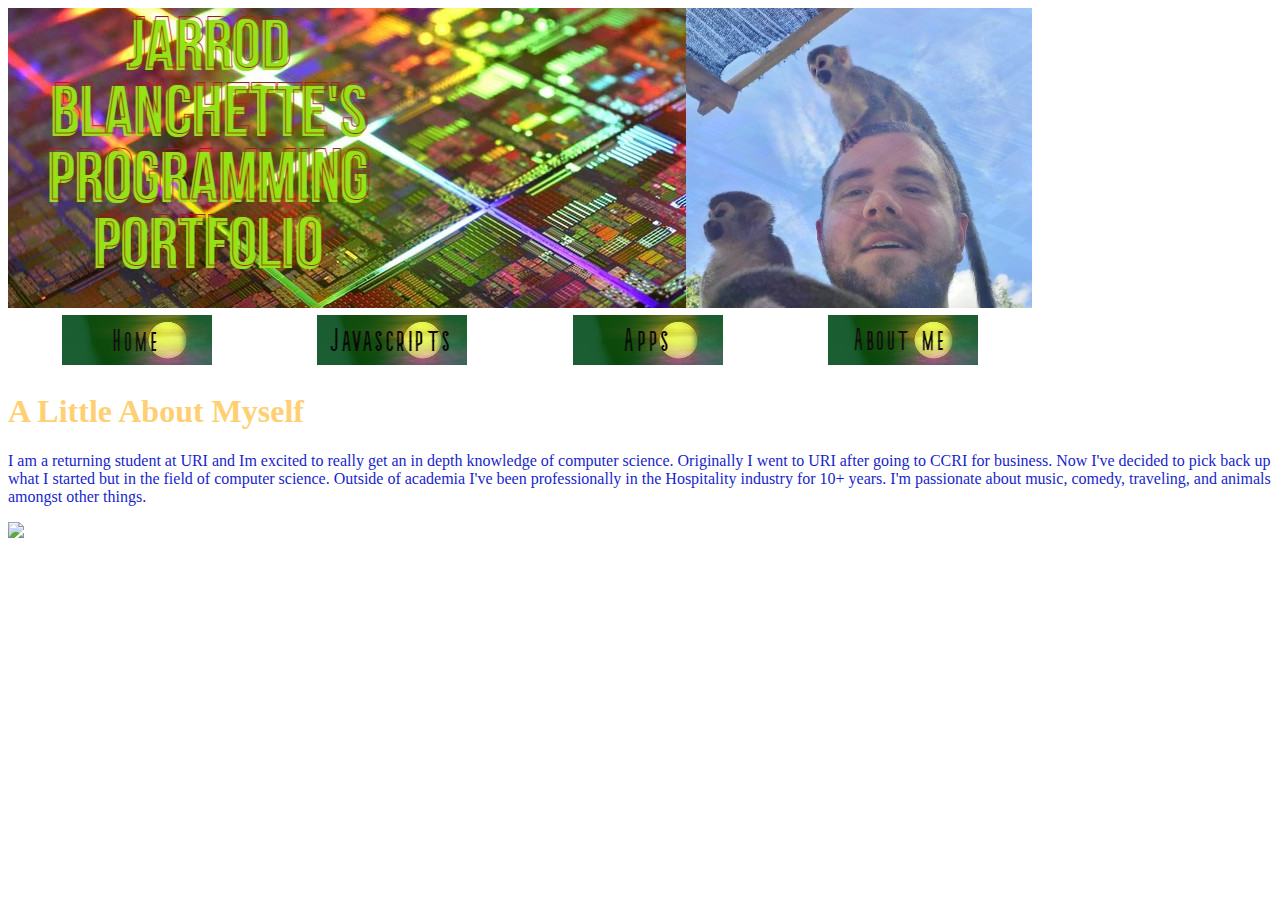
==== about.html @ 0d77895e "Update about.html" ====
<!DOCTYPE HTML>
<html>
    <head>
        <meta charset="utf-8">
        <title>About Me!</title>
        <link rel="stylesheet" href="style2.css">
              
    </head>
    
    <body>
        <img src="mybanner.jpg">
        <table id="nav-table"> 
            <thead>
                <tr>
                    <th> <a href="http://jnblanchette.github.io"> <img src="home2.png"> </a> </th>
                    <th> <a href="http://jnblanchette.github.io/javascript.html"> <img src="javascripts2.png"> </a> </th>
                    <th> <a href="http://jnblanchette.github.io/apps.html"> <img src="apps.png"> </a> </th>
                    <th> <a href="http://jnblanchette.github.io/about.html"> <img src="aboutme2.png"> </a> </th>
                </tr>
         </thead>
        </table>
        <h1> A Little About Myself </h1>    
        <p a< style= color: #FFD072> <id="paragraph"> </a> I am a returning student at URI and Im excited to really get an in depth knowledge of computer science. Originally I went to URI after going to CCRI for business. 
                    Now I've decided to pick back up what I started but in the field of computer science. Outside of academia I've been professionally in the Hospitality industry for 
                    10+ years. I'm passionate about music, comedy, traveling, and animals amongst other things.
        </p>
            <img src="https://github.com/jnblanchette/jnblanchette.github.io/blob/main/lacey.jpg">
    </body>
</html>
---- style2.css ----
<style>
 h1 {color: #FFD072; }
p {color: #181FCC; } 
 h1 {color: #FFD072; } 
              
        
        body { background-image: url("jnblanchette.github.io/mybackground.jpg");
                background-size: cover; 
                background-repeat: no-repeat; }


        #nav-table{ width: 1024px;}
        #paragraph{ width: 1024px;}
        
        </style>
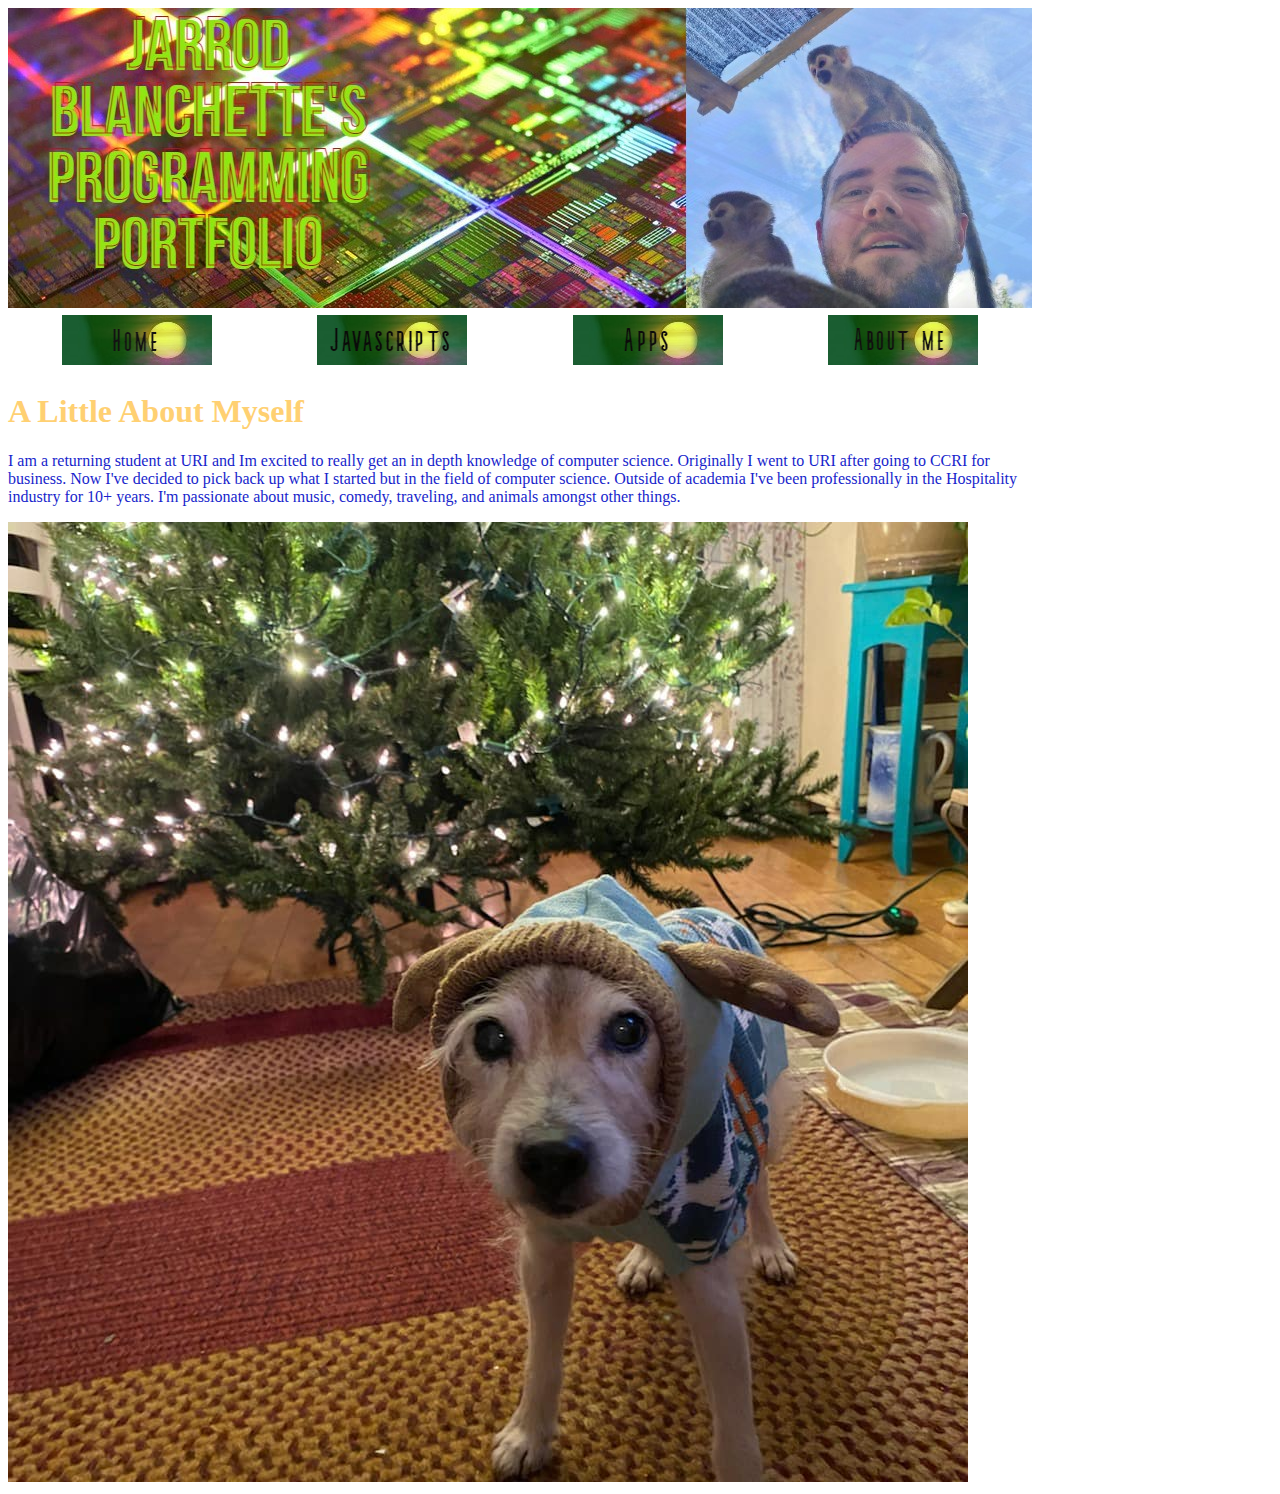
==== commit 0bb2d740: "Update about.html" ====
--- a/about.html
+++ b/about.html
@@ -20,10 +20,10 @@
          </thead>
         </table>
         <h1> A Little About Myself </h1>    
-        <p a< style= color: #FFD072> <id="paragraph"> </a> I am a returning student at URI and Im excited to really get an in depth knowledge of computer science. Originally I went to URI after going to CCRI for business. 
+        <p id="paragraph"> I am a returning student at URI and Im excited to really get an in depth knowledge of computer science. Originally I went to URI after going to CCRI for business. 
                     Now I've decided to pick back up what I started but in the field of computer science. Outside of academia I've been professionally in the Hospitality industry for 
                     10+ years. I'm passionate about music, comedy, traveling, and animals amongst other things.
         </p>
-            <img src="https://github.com/jnblanchette/jnblanchette.github.io/blob/main/lacey.jpg">
+            <img src="lacey.jpg">
     </body>
 </html>
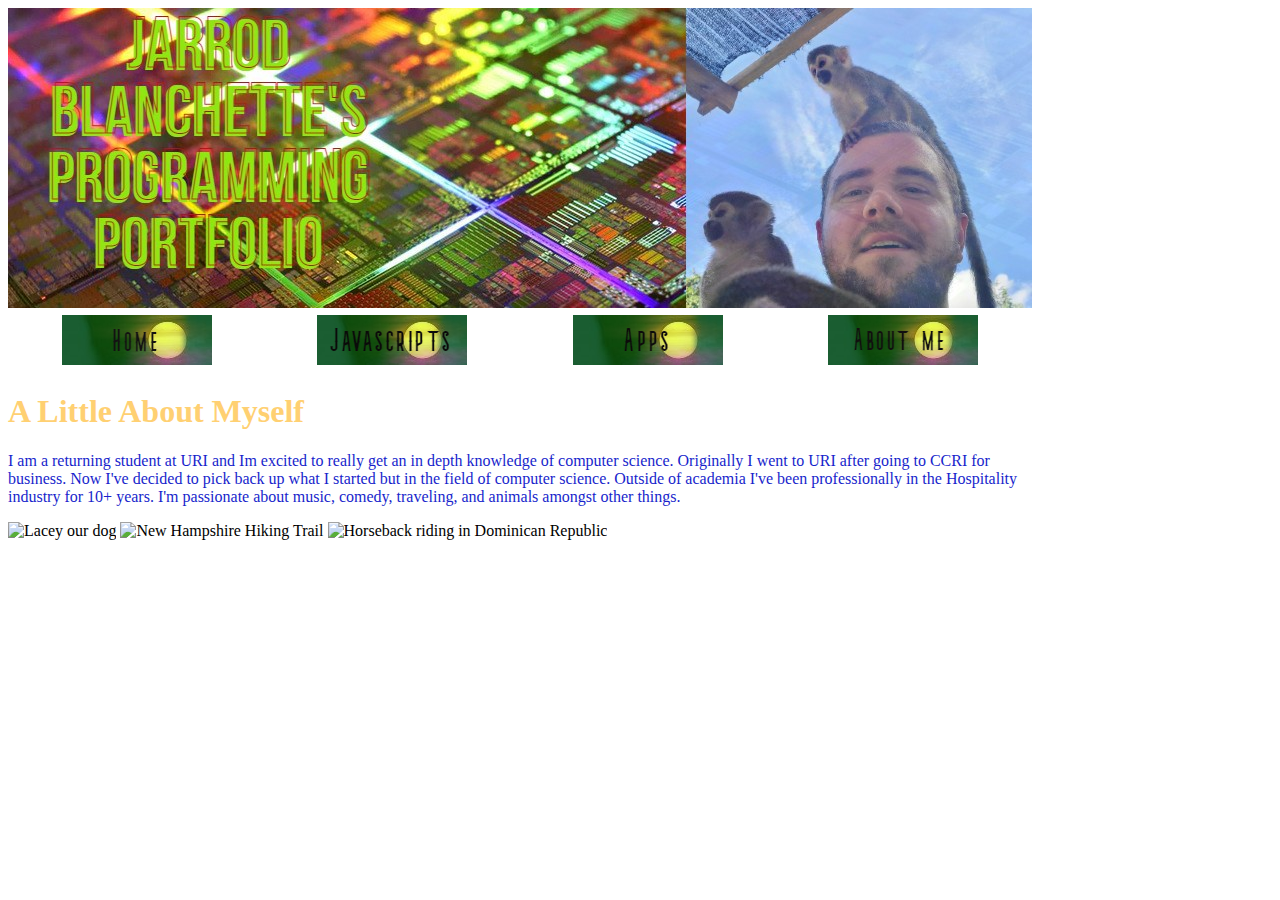
==== commit 9249f1d5: "Update about.html" ====
--- a/about.html
+++ b/about.html
@@ -24,6 +24,8 @@
                     Now I've decided to pick back up what I started but in the field of computer science. Outside of academia I've been professionally in the Hospitality industry for 
                     10+ years. I'm passionate about music, comedy, traveling, and animals amongst other things.
         </p>
-            <img src="lacey.jpg">
+            <img src="lacey2.jpg" alt= "Lacey our dog">
+            <img src="NH2.jpg" alt= "New Hampshire Hiking Trail">
+            <img src="medr.jpg" alt= "Horseback riding in Dominican Republic">
     </body>
 </html>
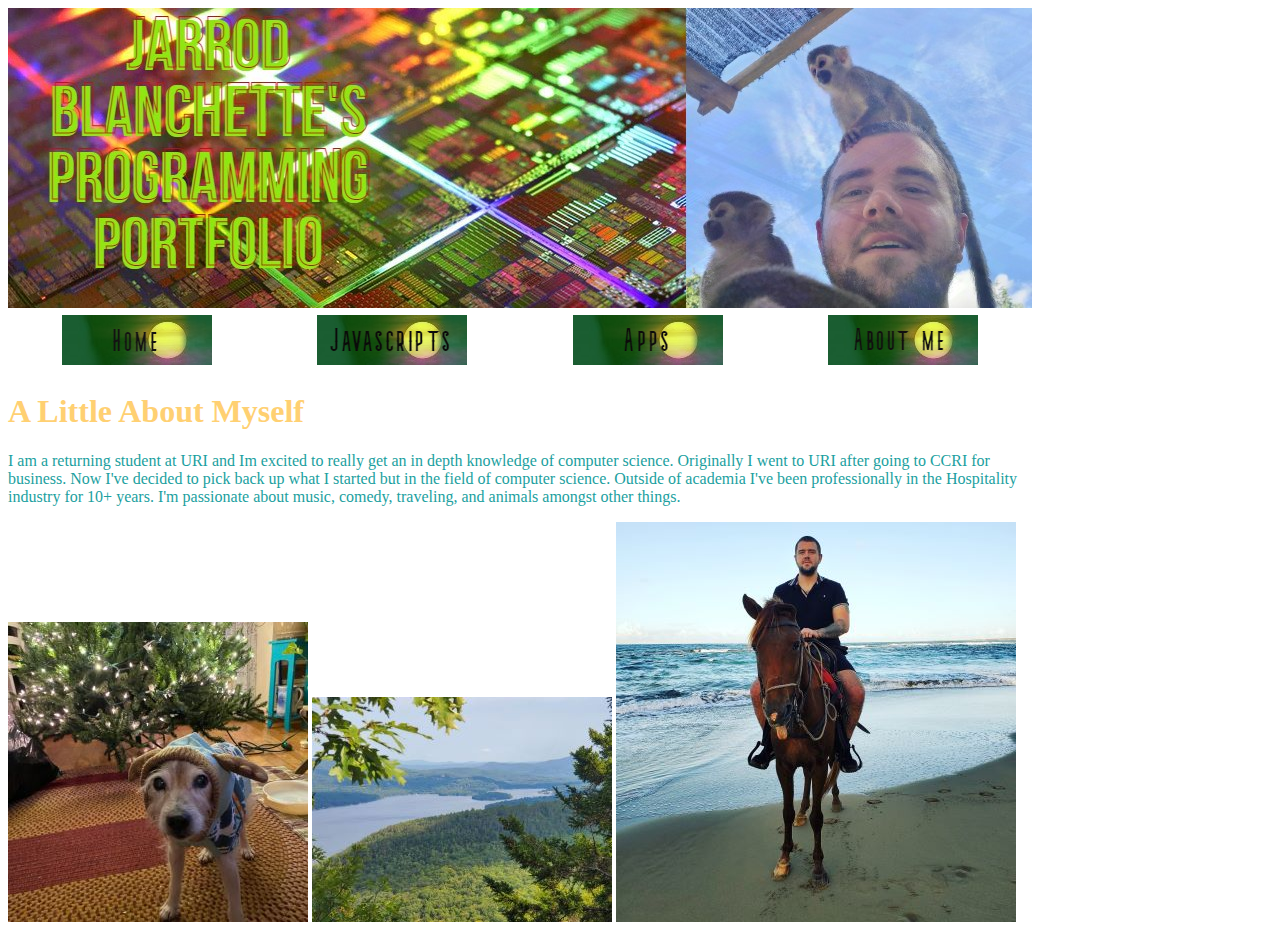
==== commit 9796fac2: "Update about.html" ====
--- a/about.html
+++ b/about.html
@@ -4,6 +4,10 @@
         <meta charset="utf-8">
         <title>About Me!</title>
         <link rel="stylesheet" href="style2.css">
+        <style>
+            #lacey-pic {
+                float: right; }
+        </style>
               
     </head>
     
--- a/style2.css
+++ b/style2.css
@@ -1,6 +1,6 @@
         <style>
  h1 {color: #FFD072; }
-p {color: #181FCC; } 
+p {color: #1B9FA0; } 
  h1 {color: #FFD072; } 
               
         
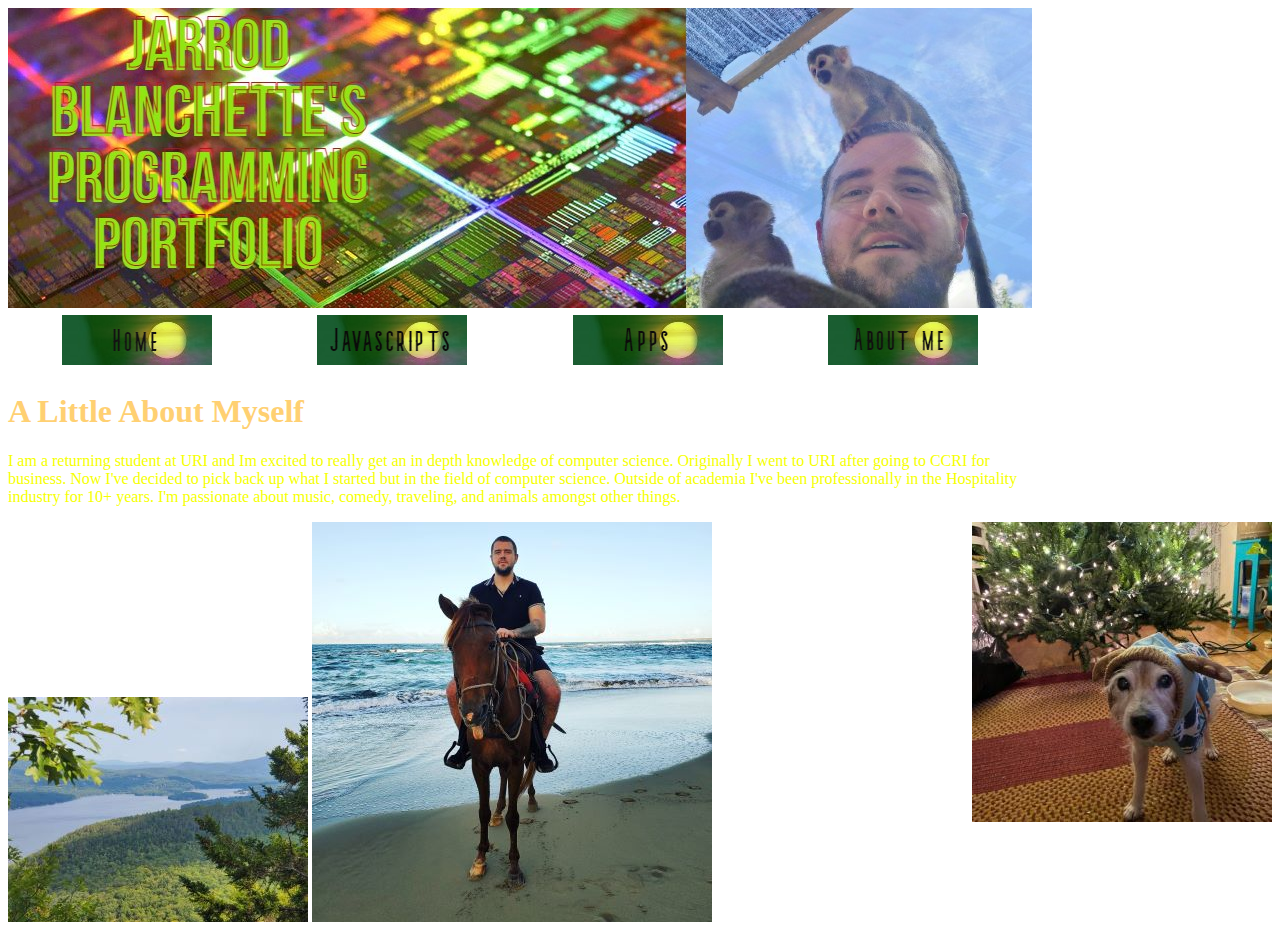
==== commit 66e7b09a: "Update about.html" ====
--- a/about.html
+++ b/about.html
@@ -28,7 +28,7 @@
                     Now I've decided to pick back up what I started but in the field of computer science. Outside of academia I've been professionally in the Hospitality industry for 
                     10+ years. I'm passionate about music, comedy, traveling, and animals amongst other things.
         </p>
-            <img src="lacey2.jpg" alt= "Lacey our dog">
+            <img id="lacey-pic" src="lacey2.jpg" alt= "Lacey our dog">
             <img src="NH2.jpg" alt= "New Hampshire Hiking Trail">
             <img src="medr.jpg" alt= "Horseback riding in Dominican Republic">
     </body>
--- a/style2.css
+++ b/style2.css
@@ -1,6 +1,6 @@
         <style>
  h1 {color: #FFD072; }
-p {color: #1B9FA0; } 
+p {color: #F6FF00; } 
  h1 {color: #FFD072; } 
               
         
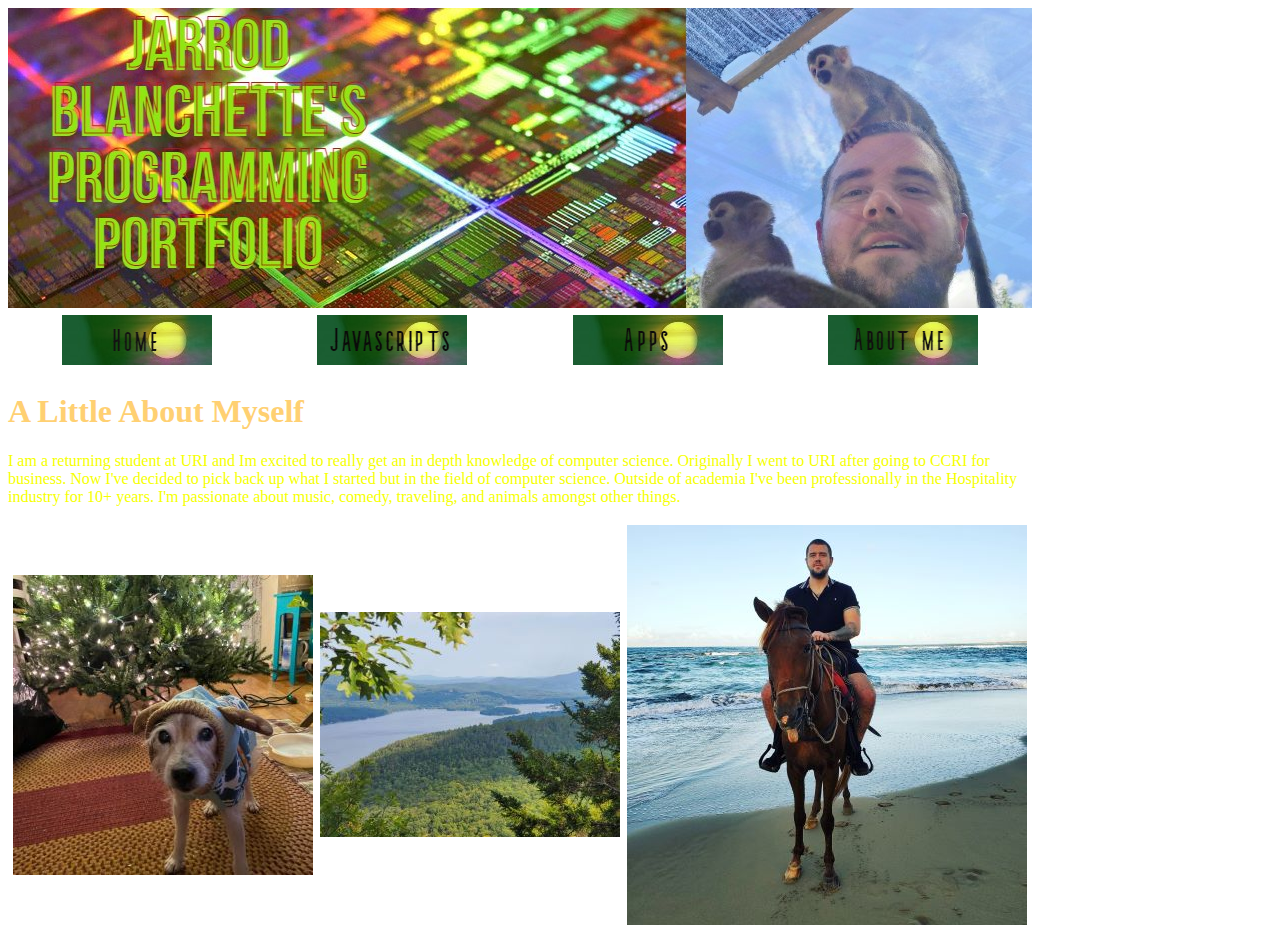
==== commit 845ea141: "Update about.html" ====
--- a/about.html
+++ b/about.html
@@ -4,10 +4,7 @@
         <meta charset="utf-8">
         <title>About Me!</title>
         <link rel="stylesheet" href="style2.css">
-        <style>
-            #lacey-pic {
-                float: right; }
-        </style>
+        
               
     </head>
     
@@ -28,8 +25,14 @@
                     Now I've decided to pick back up what I started but in the field of computer science. Outside of academia I've been professionally in the Hospitality industry for 
                     10+ years. I'm passionate about music, comedy, traveling, and animals amongst other things.
         </p>
-            <img id="lacey-pic" src="lacey2.jpg" alt= "Lacey our dog">
-            <img src="NH2.jpg" alt= "New Hampshire Hiking Trail">
-            <img src="medr.jpg" alt= "Horseback riding in Dominican Republic">
+            <table id="nav-table">
+                <thead>
+                    <tr>
+                        <th> <img src="lacey2.jpg">
+                        <th> <img src="NH2.jpg">
+                        <th> <img src="medr.jpg">
+                    </tr>
+                </thead>
+        </table>
     </body>
 </html>
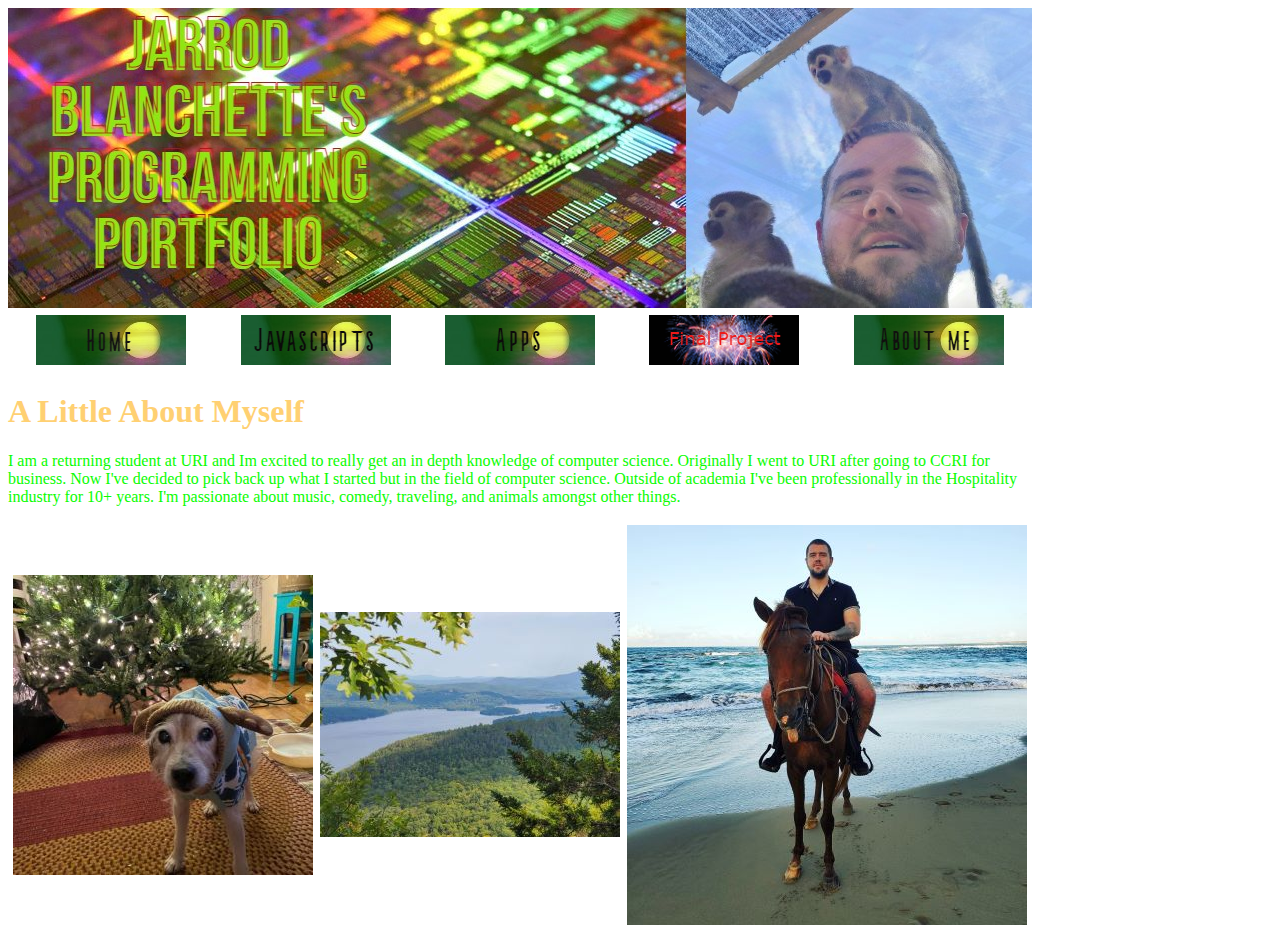
==== commit 2204c6b7: "Update about.html" ====
--- a/about.html
+++ b/about.html
@@ -16,6 +16,7 @@
                     <th> <a href="http://jnblanchette.github.io"> <img src="home2.png"> </a> </th>
                     <th> <a href="http://jnblanchette.github.io/javascript.html"> <img src="javascripts2.png"> </a> </th>
                     <th> <a href="http://jnblanchette.github.io/apps.html"> <img src="apps.png"> </a> </th>
+                    <th> <a href="http://jnblanchette.github.io/apps.html"> <img src="final.png"> </a> </th>
                     <th> <a href="http://jnblanchette.github.io/about.html"> <img src="aboutme2.png"> </a> </th>
                 </tr>
          </thead>
--- a/style2.css
+++ b/style2.css
@@ -1,12 +1,13 @@
         <style>
  h1 {color: #FFD072; }
-p {color: #F6FF00; } 
+p {color: #09FC00 ; } 
  h1 {color: #FFD072; } 
               
         
         body { background-image: url("jnblanchette.github.io/mybackground.jpg");
                 background-size: cover; 
-                background-repeat: no-repeat; }
+                background-repeat: no-repeat;
+                }
 
 
         #nav-table{ width: 1024px;}
